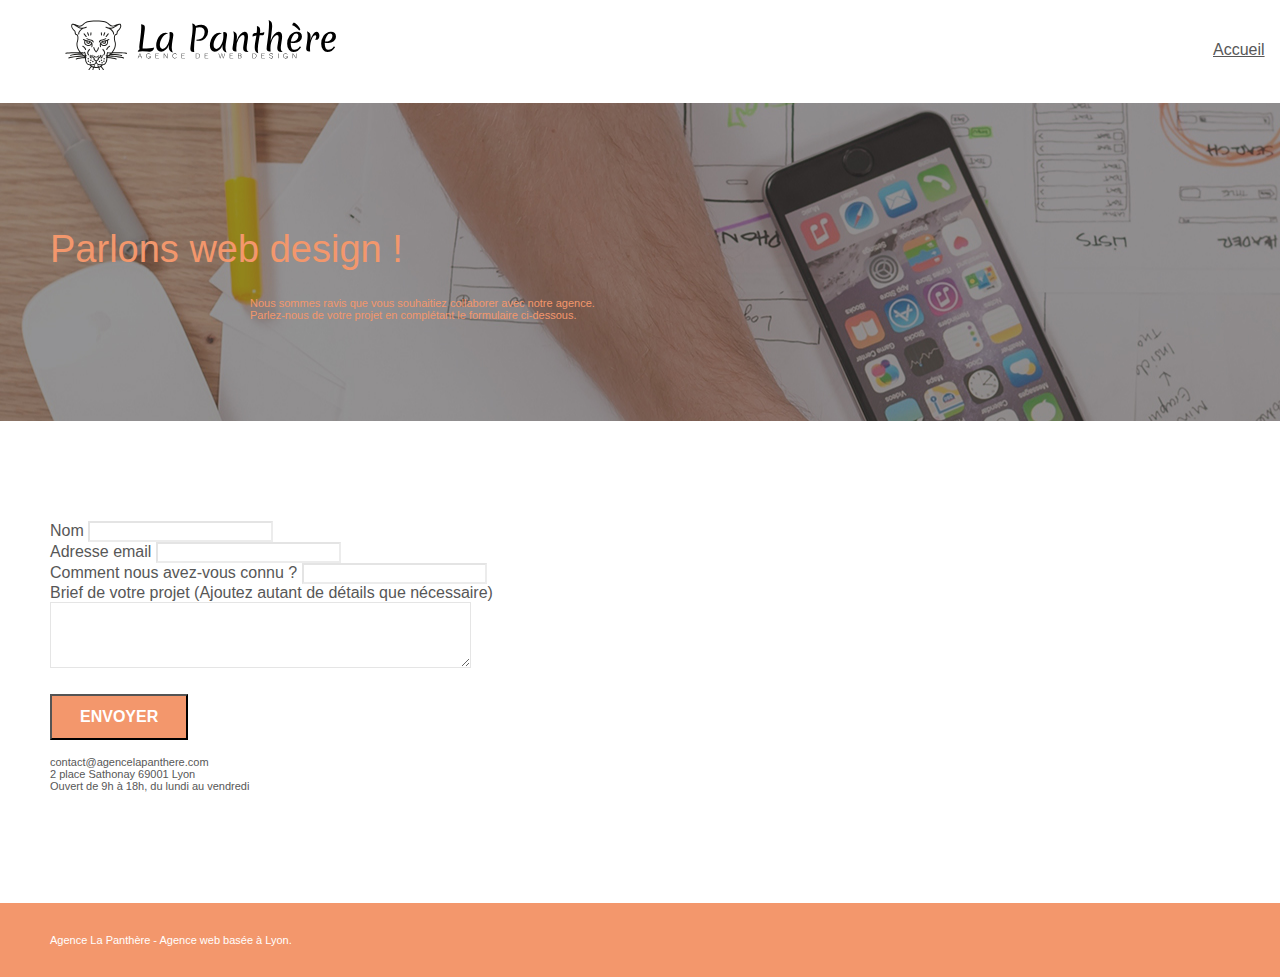
==== nous_contacter.html @ 2baf1a99 "Changement SEO/Performance" ====
<!doctype html>
<html lang="Default">
<head>
    <meta charset="utf-8">
    <meta name="keywords" content="">
    <meta name="description" content="">
    <meta name="viewport" content="width=device-width, initial-scale=1.0, viewport-fit=cover">
    <link rel="shortcut icon" type="image/png" href="favicon.jpg">
    
	<link rel="stylesheet" type="text/css" href="./css/bootstrap.min.css">
	<link rel="stylesheet" type="text/css" href="style.css">
	<link rel="stylesheet" type="text/css" href="./css/font-awesome.min.css">
	<link rel="stylesheet" type="text/css" href="./css/et-line.min.css">
	
    
	<script src="./js/jquery-2.1.0.min.js"></script>
	<script src="./js/bootstrap.min.js"></script>
	<script src="./js/blocs.min.js"></script>
	<script src="./js/jqBootstrapValidation.js"></script>
	<script src="./js/formHandler.js"></script>
    <title>page2</title>

    
<!-- Analytics -->
 
<!-- Analytics END -->
    
</head>
<body>
<!-- Principal conteneur -->
<div class="page-container">
    
<!-- bloc-0 -->
<div class="bloc bgc-white l-bloc " id="bloc-0">
	<div class="container bloc-sm">
		<nav class="navbar row">
			<div class="navbar-header">
				<a class="navbar-brand" href="index.html"><img src="img/agence-la-panthere-monochrome.svg" alt="atlanta web design logo" height="40" /></a>
			</div>
			<div class="collapse navbar-collapse navbar-1 special-dropdown-nav">
				<ul class="site-navigation nav navbar-nav">
					<li>
						<a href="index.html">Accueil</a>
					</li>
				</ul>
			</div>
		</nav>
	</div>
</div>
<!-- bloc-0 END -->

<!-- bloc-6 -->
<div class="bloc bg-dots-bg bg-repeat bgc-atomic-tangerine d-bloc bloc-bg-texture texture-paper" id="bloc-6">
	<div class="container bloc-lg">
		<div class="row">
			<div class="col-sm-12">
				<h1 class="text-center hero-bloc-text tc-white">
					Parlons web design !
				</h1>
				<p class="mg-lg tc-white tight-width-whitespace">
					Nous sommes ravis que vous souhaitiez collaborer avec notre agence.<br>
					Parlez-nous de votre projet en complétant le formulaire ci-dessous.
				</p>
			</div>
		</div>
	</div>
</div>
<!-- bloc-6 END -->

<!-- bloc-7 -->
<div class="bloc bgc-white l-bloc" id="bloc-7">
	<div class="container bloc-lg">
		<div class="row">
			<div class="col-sm-6">
				<form id="form_1" novalidate success-msg="Your message has been sent." fail-msg="Sorry it seems that our mail server is not responding, Sorry for the inconvenience!">
					<div class="form-group">
						<label>
							Nom
						</label>
						<input id="name" class="form-control" required />
					</div>
					<div class="form-group">
						<label>
							Adresse email
						</label>
						<input id="email" class="form-control" type="email" required />
					</div>
					<div class="form-group">
						<label>
							Comment nous avez-vous connu ?
						</label>
						<input class="form-control" type="email" required id="input_504" />
					</div>
					<div class="form-group">
						<label>
							Brief de votre projet (Ajoutez autant de détails que nécessaire)<br>
						</label><textarea id="message" class="form-control" rows="4" cols="50" required></textarea>
					</div> 
					<button class="bloc-button btn btn-lg btn-block cta-hero btn-atomic-tangerine" type="submit">
						Envoyer
					</button>
				</form>
			</div>
			<div class="col-sm-6">
				<p>
					contact@agencelapanthere.com<br>2 place Sathonay 69001 Lyon<br>Ouvert de 9h à 18h, du lundi au vendredi<br>
				</p>
			</div>
		</div>
	</div>
</div>
<!-- bloc-7 END -->

<!-- ScrollToTop Button -->
<a class="bloc-button btn btn-d scrollToTop" onclick="scrollToTarget('1')"><span class="fa fa-chevron-up"></span></a>
<!-- ScrollToTop Button END-->


<!-- Footer - bloc-8 -->
<div class="bloc bgc-atomic-tangerine d-bloc" id="bloc-8">
	<div class="container bloc-sm">
		<div class="row">
			<div class="col-sm-12">
				<p class="text-center white">
					Agence La Panthère - Agence web basée à Lyon.<br>
				</p>
				<div class="row row-no-gutters social">
					<div class="col-sm-3">
						<div class="text-center">
							<a class="social" href="index.html"><span class="fa fa-twitter icon-md"></span></a>
						</div>
					</div>
					<div class="col-sm-3">
						<div class="text-center">
							<a class="social" href="index.html"><span class="fa fa-facebook icon-md"></span></a>
						</div>
					</div>
					<div class="col-sm-3">
						<div class="text-center">
							<a class="social" href="index.html"><span class="fa fa-dribbble icon-md"></span></a>
						</div>
					</div>
					<div class="col-sm-3">
						<div class="text-center">
							<a class="social" href="index.html"><span class="fa fa-instagram icon-md"></span></a>
						</div>
					</div>
				</div>
			</div>
		</div>
	</div>
</div>
<!-- Footer - bloc-8 END -->

</div>
<!-- Principal conteneur END -->
    

</body>
</html>
---- style.css ----
body {
    margin: 0;
    padding: 0;
    background: #FFF;
    overflow-x: hidden;
    -webkit-font-smoothing: antialiased;
    -moz-osx-font-smoothing: grayscale;
}

a,
button {
    transition: all .3s ease-in-out;
    outline: none!important;
}

a:hover {
    text-decoration: none;
    cursor: pointer;
}

#page-loading-blocs-notifaction {
    position: fixed;
    top: 0;
    bottom: 0;
    width: 100%;
    z-index: 100000;
    background: #FFFFFF url("img/pageload-spinner.gif") no-repeat center center;
}

.bloc {
    width: 100%;
    clear: both;
    background: 50% 50% no-repeat;
    padding: 0 50px;
    -webkit-background-size: cover;
    -moz-background-size: cover;
    -o-background-size: cover;
    background-size: cover;
    position: relative;
}

.bloc .container {
    padding-left: 0;
    padding-right: 0;
}

.bloc-lg {
    padding: 100px 50px;
}

.bloc-md {
    padding: 50px;
}

.bloc-sm {
    padding: 20px 50px;
}

.bg-center,
.bg-l-edge,
.bg-r-edge,
.bg-t-edge,
.bg-b-edge,
.bg-tl-edge,
.bg-bl-edge,
.bg-tr-edge,
.bg-br-edge,
.bg-repeat {
    -webkit-background-size: auto!important;
    -moz-background-size: auto!important;
    -o-background-size: auto!important;
    background-size: auto!important;
}

.bg-repeat {
    background: repeat;
}

.bg-t-edge {
    background: top no-repeat;
}

.bloc-bg-texture::before {
    content: "";
    background-size: 2px 2px;
    position: absolute;
    top: 0;
    bottom: 0;
    left: 0;
    right: 0;
}

.nos-realisations{
    display: flex;
    width: 50%;
    margin-left: 25%;
}

.b-parallax {
    background-attachment: fixed;
}

.d-bloc {
    color: rgba(255, 255, 255, .7);
}

.d-bloc button:hover {
    color: rgba(255, 255, 255, .9);
}

.d-bloc .icon-round,
.d-bloc .icon-square,
.d-bloc .icon-rounded,
.d-bloc .icon-semi-rounded-a,
.d-bloc .icon-semi-rounded-b {
    border-color: rgba(255, 255, 255, .9);
}

.d-bloc .divider-h span {
    border-color: rgba(255, 255, 255, .2);
}

.d-bloc .a-btn,
.d-bloc .navbar a,
.d-bloc .navbar-brand,
.d-bloc a .icon-sm,
.d-bloc a .icon-md,
.d-bloc a .icon-lg,
.d-bloc a .icon-xl,
.d-bloc h1 a,
.d-bloc h2 a,
.d-bloc h3 a,
.d-bloc h4 a,
.d-bloc h5 a,
.d-bloc h6 a,
.d-bloc p a {
    color: rgba(255, 255, 255, .6);
}

.d-bloc .a-btn:hover,
.d-bloc .navbar a:hover,
.d-bloc .navbar-brand:hover,
.d-bloc a:hover .icon-sm,
.d-bloc a:hover .icon-md,
.d-bloc a:hover .icon-lg,
.d-bloc a:hover .icon-xl,
.d-bloc h1 a:hover,
.d-bloc h2 a:hover,
.d-bloc h3 a:hover,
.d-bloc h4 a:hover,
.d-bloc h5 a:hover,
.d-bloc h6 a:hover,
.d-bloc p a:hover {
    color: rgba(255, 255, 255, 1);
}

.d-bloc .navbar-toggle .icon-bar {
    background: rgba(255, 255, 255, 1);
}

.d-bloc .btn-wire,
.d-bloc .btn-wire:hover {
    color: rgba(255, 255, 255, 1);
    border-color: rgba(255, 255, 255, 1);
}

.d-bloc .panel {
    color: rgba(0, 0, 0, .5);
}

.d-bloc .panel button:hover {
    color: rgba(0, 0, 0, .7);
}

.d-bloc .panel icon {
    border-color: rgba(0, 0, 0, .7);
}

.d-bloc .panel .divider-h span {
    border-color: rgba(0, 0, 0, .1);
}

.d-bloc .panel .a-btn {
    color: rgba(0, 0, 0, .6);
}

.d-bloc .panel .a-btn:hover {
    color: rgba(0, 0, 0, 1);
}

.d-bloc .panel .btn-wire,
.d-bloc .panel .btn-wire:hover {
    color: rgba(0, 0, 0, .7);
    border-color: rgba(0, 0, 0, .3);
}

.d-bloc .panel,
.l-bloc {
    color: rgba(0, 0, 0, .5);
}

.d-bloc .panel button:hover,
.l-bloc button:hover {
    color: rgba(0, 0, 0, .7);
}

.l-bloc .icon-round,
.l-bloc .icon-square,
.l-bloc .icon-rounded,
.l-bloc .icon-semi-rounded-a,
.l-bloc .icon-semi-rounded-b {
    border-color: rgba(0, 0, 0, .7);
}

.d-bloc .panel .divider-h span,
.l-bloc .divider-h span {
    border-color: rgba(0, 0, 0, .1);
}

.d-bloc .panel .a-btn,
.l-bloc .a-btn,
.l-bloc .navbar a,
.l-bloc .navbar-brand,
.l-bloc a .icon-sm,
.l-bloc a .icon-md,
.l-bloc a .icon-lg,
.l-bloc a .icon-xl,
.l-bloc h1 a,
.l-bloc h2 a,
.l-bloc h3 a,
.l-bloc h4 a,
.l-bloc h5 a,
.l-bloc h6 a,
.l-bloc p a {
    color: rgba(0, 0, 0, .6);
}

.d-bloc .panel .a-btn:hover,
.l-bloc .a-btn:hover,
.l-bloc .navbar a:hover,
.l-bloc .navbar-brand:hover,
.l-bloc a:hover .icon-sm,
.l-bloc a:hover .icon-md,
.l-bloc a:hover .icon-lg,
.l-bloc a:hover .icon-xl,
.l-bloc h1 a:hover,
.l-bloc h2 a:hover,
.l-bloc h3 a:hover,
.l-bloc h4 a:hover,
.l-bloc h5 a:hover,
.l-bloc h6 a:hover,
.l-bloc p a:hover {
    color: rgba(0, 0, 0, 1);
}

.l-bloc .navbar-toggle .icon-bar {
    color: rgba(0, 0, 0, .6);
}

.d-bloc .panel .btn-wire,
.d-bloc .panel .btn-wire:hover,
.l-bloc .btn-wire,
.l-bloc .btn-wire:hover {
    color: rgba(0, 0, 0, .7);
    border-color: rgba(0, 0, 0, .3);
}

.voffset {
    margin-top: 30px;
}

.voffset-lg {
    margin-top: 80px;
}

.row-no-gutters {
    margin-right: 0;
    margin-left: 0;
}

#bloc-1-hero h1 {
    font-size: 32px;
}

.navbar {
    margin-bottom: 0;
    z-index: 1;
}

.navbar-brand {
    height: auto;
    padding: 3px 15px;
    font-size: 25px;
    font-weight: normal;
    font-weight: 600;
    line-height: 44px;
}

.navbar-brand img {
    height: 50px;
    margin: 0 5px 0 0;
    display: inline;
}

.navbar-brand img[src$=svg] {
    min-width: 100px;
}

.nav-center .navbar-brand img {
    margin: 0;
}

.navbar .nav {
    padding-top: 2px;
    margin-right: -16px;
    float: right;
    z-index: 1;
}

.nav > li {
    float: left;
    margin-top: 4px;
    font-size: 16px;
}

.navbar-nav .open .dropdown-menu > li > a {
    text-align: inherit;
}

.nav > li a:hover,
.nav > li a:focus {
    background: transparent;
}

.navbar-toggle {
    margin: 10px 10px 0 0;
    border: 0px;
}

.navbar-toggle:hover {
    background: transparent!important;
}

.navbar-toggle .icon-bar {
    background-color: rgba(0, 0, 0, .5);
    width: 26px;
}

.nav-invert .navbar .nav {
    float: left;
}

.nav-invert .navbar-header,
.nav-invert .navbar-brand {
    float: right;
    position: relative;
    z-index: 2;
}

@media (min-width: 768px) {
    .site-navigation {
        position: absolute;
        top: 30%;
        left: 85%;
        transform: translate(0, -50%);
        -webkit-transform: translateY(-50%);
    }

    ul{
        list-style-type: none;
        text-decoration: none;
    }

    .nav > li .dropdown-menu a,
    .nav > li .dropdown-menu a:hover {
        color: #484848;
    }
    .nav-invert .site-navigation {
        left: 0;
        right: 0;
    }
    .nav-center {
        text-align: center;
    }
    .nav-center .navbar-header {
        width: 100%;
    }
    .nav-center .navbar-header,
    .nav-center .navbar-brand,
    .nav-center .nav > li {
        float: none;
        display: inline-block;
    }
    .nav-center .site-navigation {
        position: relative;
        width: 100%;
        right: 0;
        margin-right: 0px;
        margin-top: 20px;
    }
    .nav-center.mini-nav .navbar-toggle {
        float: none;
        margin: 10px auto 0;
    }
}

.nav > li > .dropdown a {
    background: none!important;
    display: block;
    padding: 14px 15px;
}

nav .caret {
    margin: 0 5px;
}

.dropdown-menu .dropdown-menu {
    top: -8px;
    left: 100%;
}

.dropdown-menu .dropmenu-flow-right {
    top: 100%;
    left: 0;
    margin-left: -1px;
    border-top-left-radius: 0;
    border-top-right-radius: 0;
}

.dropdown-menu .dropdown span {
    border: 4px solid black;
    border-top-color: transparent;
    border-right-color: transparent;
    border-bottom-color: transparent;
    margin: 6px -5px 0 0!important;
    float: right;
}

.mg-md {
    margin-top: 10px;
    margin-bottom: 20px;
}

.mg-lg {
    margin-top: 10px;
    margin-bottom: 40px;
}

.btn {
    margin: 0 5px 5px 0;
}

.btn.pull-right {
    margin: 0 0 5px 5px;
}

.btn-d,
.btn-d:hover,
.btn-d:focus {
    color: #FFF;
    background: rgba(0, 0, 0, .3);
}

button {
    outline: none!important;
}

.btn-rd {
    border-radius: 40px;
}

.btn-clean {
    border: 1px solid rgba(0, 0, 0, .08);
    border-bottom-color: rgba(0, 0, 0, .1);
    text-shadow: 0 1px 0 rgba(0, 0, 1, .1);
    box-shadow: 0 1px 3px rgba(0, 0, 1, .25), inset 0 1px 0 0 rgba(255, 255, 255, .15);
}

.icon-md {
    font-size: 30px!important;
}

.icon-lg {
    font-size: 60px!important;
}

.sm-shadow {
    text-shadow: 0 1px 2px rgba(0, 0, 0, .3);
}

.panel-sq,
.panel-sq .panel-heading,
.panel-sq .panel-footer {
    border-radius: 0;
}

.panel-rd {
    border-radius: 30px;
}

.panel-rd .panel-heading {
    border-radius: 29px 29px 0 0;
}

.panel-rd .panel-footer {
    border-radius: 0 0 29px 29px;
}

.form-control {
    border-color: rgba(0, 0, 0, .1);
    box-shadow: none;
}

.scrollToTop {
    width: 40px;
    height: 40px;
    position: fixed;
    bottom: 20px;
    right: 20px;
    opacity: 0;
    z-index: 500;
    transition: all .3s ease-in-out;
}

.scrollToTop span {
    margin-top: 6px;
}

.showScrollTop {
    font-size: 14px;
    opacity: 1;
}

a[data-lightbox] {
    position: relative;
    display: block;
    text-align: center;
}

a[data-lightbox]:hover::before {
    content: "+";
    font-family: "HelveticaNeue-Light", "Helvetica Neue Light", "Helvetica Neue", Helvetica, Arial;
    font-size: 32px;
    width: 50px;
    height: 50px;
    margin-left: -25px;
    border-radius: 50%;
    background: rgba(0, 0, 0, .6);
    color: #FFF;
    font-weight: 100;
    z-index: 1;
    position: absolute;
    top: 50%;
    transform: translateY(-50%);
    -webkit-transform: translateY(-50%);
}

a[data-lightbox]:hover img {
    opacity: 0.6;
    -webkit-animation-fill-mode: none;
    animation-fill-mode: none;
}

#lightbox-modal {
    display: flex;
    align-items: center;
}

#lightbox-modal .modal-dialog {
    width: 90%;
    max-width: 900px;
    margin: 0 auto 0;
}

#lightbox-modal .modal-dialog img {
    max-height: 90vh;
    margin: 0 auto;
}

.lightbox-caption {
    padding: 20px;
    color: #FFF;
    background: rgba(0, 0, 0, .5);
    position: absolute;
    left: 15px;
    right: 15px;
    bottom: 5px;
}

.close-lightbox {
    color: #FFF;
    font-size: 30px;
    position: absolute;
    top: 20px;
    right: 20px;
    z-index: 20;
    background: rgba(0, 0, 0, .5);
    border: none;
    line-height: 30px;
    padding: 0 9px 5px;
    opacity: 0.3;
}

.close-lightbox:hover,
.next-lightbox:hover,
.prev-lightbox:hover {
    opacity: 1.0;
    color: #FFF;
}

.next-lightbox,
.prev-lightbox {
    font-size: 20px;
    color: rgba(255, 255, 255, .9);
    background: rgba(0, 0, 0, .5);
    transition: all .2s ease-in-out;
    position: absolute;
    top: 45%;
    z-index: 1;
    opacity: 0.4;
}

.next-lightbox {
    padding: 6px 8px 1px 13px;
    right: 25px;
}

.prev-lightbox {
    padding: 6px 13px 1px 10px;
    left: 25px;
}

.snapshot-lb .modal-body {
    padding-bottom: 45px;
}

.snapshot-lb .lightbox-caption {
    padding: 0;
    color: rgba(0, 0, 0, .5);
    background: none;
}

h1,
h2,
h3,
h4,
h5,
h6,
p,
label,
.btn,
a {
    font-family: "helvetica";
    font-weight: 400;
    color: #575757!important;
}

.container {
    max-width: 1000px;
}

.hero-bloc-text {
    font-size: 38px;
}

.hero-bloc-text-sub {
    font-size: 36px;
}

.statement-bloc-text {
    line-height: 26px;
    font-style: italic;
    font-size: 20px;
    text-align: center;
    font-weight: lighter;
    max-width: 520px;
    margin: auto auto auto auto;
}

p {
    font-size: 11px;
}

.tight-width-whitespace {
    max-width: 600px;
    margin: auto auto auto auto;
}

.h1 {
    font-size: 20px;
    font-family: "Open Sans";
}

.cta-hero {
    margin-top: 22px;
    color: #FFFFFF!important;
    text-transform: uppercase;
    padding: 12px 28px 12px 28px;
    font-size: 16px;
    font-weight: 700;
}

.social {
    max-width: 400px;
    margin: auto auto auto auto;
}

h2 {
    font-size: 22px;
    line-height: 1.4em;
}

h3 {
    font-size: 15px;
    text-transform: uppercase;
    font-weight: 700;
    color: #333333!important;
}

.med-width-whitespace {
    max-width: 800px;
    margin: auto auto auto auto;
    box-shadow: 0px 0px 0px #000000;
}

h1 {
    color: #333333!important;
}

h4 {
    color: #333333!important;
}

.icons {
    margin-bottom: 14px;
    margin-top: 24px;
}

.white {
    color: #FFFFFF!important;
}

.portfolio-thumb {
    margin-bottom: 24px;
}

.portfolio-row {
    margin-bottom: 44px;
    margin-top: 50px;
}

.avatar {
    box-shadow: 0px 4px 9px rgba(0, 0, 0, 0.3);
}

.black-background {
    background-color: rgba(165, 147, 99, 0.7);
    padding: 40px 40px 40px 40px;
}

.bold-link {
    font-weight: 900;
    text-decoration: underline!important;
}

.bgc-white {
    background-color: #FFFFFF;
}

.bgc-dark-slate-blue {
    background-color: #364577;
}

.bgc-atomic-tangerine {
    background-color: #F3976C;
}

.tc-white {
    color: #F3976C!important;
}

.btn-atomic-tangerine {
    background: #F3976C;
    color: #FFFFFF!important;
}

.btn-atomic-tangerine:hover {
    background: #c27956!important;
    color: #FFFFFF!important;
}

.ltc-white {
    color: #FFFFFF!important;
}

.ltc-white:hover {
    color: #cccccc!important;
}

.ltc-atomic-tangerine {
    color: #F3976C!important;
}

.ltc-atomic-tangerine:hover {
    color: #c27956!important;
}

.icon-dark-slate-blue {
    color: #364577!important;
    border-color: #364577!important;
}

.bg-dots-bg {
    background-image: url("img/agence-la-panthere.jpg");
}

.bg-banniere {
    background-image: url("img/agence-la-panthere.jpg");
}

.bg-presentation {
    background-image: url("img/image-de-presentation.bmp");
}

@media (max-width: 1024px) {
    .bloc {
        padding-left: 20px;
        padding-right: 20px;
    }
    .bloc.full-width-bloc,
    .bloc-tile-2.full-width-bloc .container,
    .bloc-tile-3.full-width-bloc .container,
    .bloc-tile-4.full-width-bloc .container {
        padding-left: 0;
        padding-right: 0;
    }
}

@media (max-width: 992px) and (min-width: 768px) {
    .navbar .nav {
        max-width: 80%
    }
    .nav-center.navbar .nav {
        max-width: 100%
    }
}

@media only screen and (min-device-width: 768px) and (max-device-width: 1024px) and (orientation: landscape) {
    .b-parallax {
        background-attachment: scroll;
    }
}

@media only screen and (min-device-width: 1024px) and (max-device-width: 1366px) and (-webkit-min-device-pixel-ratio: 1.5) {
    .b-parallax {
        background-attachment: scroll;
    }
}

@media (max-width: 991px) {
    .container {
        width: 100%;
    }
    .b-parallax {
        background-attachment: scroll;
    }
    .page-container,
    #hero-bloc {
        overflow-x: hidden;
        position: relative;
    }
    .bloc {
        padding-left: constant(safe-area-inset-left);
        padding-right: constant(safe-area-inset-right);
    }
    .bloc-group,
    .bloc-group .bloc {
        display: block;
        width: 100%;
    }
    .bloc-fill-screen .fill-bloc-top-edge,
    .bloc-fill-screen .fill-bloc-bottom-edge {
        padding: 0 20px;
        padding-left: constant(safe-area-inset-left);
        padding-right: constant(safe-area-inset-right);
    }
}

@media (max-width: 767px) {
    .page-container {
        overflow-x: hidden;
        position: relative;
    }
    h1,
    h2,
    h3,
    h4,
    h5,
    h6,
    p,
    #disqus_thread {
        padding-left: 10px!important;
        padding-right: 10px!important;
    }
    .b-parallax {
        background-attachment: scroll;
    }
    .navbar .nav {
        padding-top: 0;
        border-top: 1px solid rgba(0, 0, 0, .2);
        float: none!important;
    }
    .navbar.row {
        margin-left: 0;
        margin-right: 0;
    }
    .site-navigation {
        position: inherit;
        transform: none;
        -webkit-transform: none;
        -ms-transform: none;
    }
    .nav > li {
        margin-top: 0;
        border-bottom: 1px solid rgba(0, 0, 0, .1);
        background: rgba(0, 0, 0, .05);
        text-align: left;
        padding-left: 15px;
        width: 100%;
    }
    .nav > li:hover {
        background: rgba(0, 0, 0, .08);
    }
    .dropdown .dropdown a .caret {
        float: none;
        margin: 5px 0 0 10px!important;
        border: 4px solid black;
        border-bottom-color: transparent;
        border-right-color: transparent;
        border-left-color: transparent;
    }
    #hero-bloc .navbar .nav {
        background: rgba(0, 0, 0, .8);
    }
    #hero-bloc .navbar .nav a {
        color: rgba(255, 255, 255, .6);
    }
    .hero {
        padding: 50px 0;
    }
    .hero-nav {
        left: -1px;
        right: -1px;
    }
    .navbar-collapse {
        padding: 0;
        overflow-x: hidden;
        -webkit-box-shadow: none;
        box-shadow: none;
    }
    .navbar-brand img {
        display: flex;
        height: 50px;
        width: auto;
    }
    .nav-invert .navbar-header {
        float: none;
        width: 100%;
    }
    .nav-invert .navbar-toggle {
        float: left;
        margin-left: 10px;
    }
    .bloc {
        padding-left: 0;
        padding-right: 0;
    }
    .bloc-xxl,
    .bloc-xl,
    .bloc-lg {
        padding: 40px 0;
    }
    .bloc-sm,
    .bloc-md {
        padding-left: 0;
        padding-right: 0;
    }
    .bloc-tile-2 .container,
    .bloc-tile-3 .container,
    .bloc-tile-4 .container,
    .bloc-fill-screen .fill-bloc-top-edge,
    .bloc-fill-screen .fill-bloc-bottom-edge {
        padding-left: 0;
        padding-right: 0;
    }
    .a-block {
        padding: 0 10px;
    }
    .btn-dwn {
        display: none;
    }
    .voffset {
        margin-top: 5px;
    }
    .voffset-md {
        margin-top: 20px;
    }
    .voffset-lg {
        margin-top: 30px;
    }
    form {
        padding: 5px;
    }
    .close-lightbox {
        display: inline-block;
    }
    .blocsapp-device-iphone5 {
        background-size: 216px 425px;
        padding-top: 60px;
        width: 216px;
        height: 425px;
    }
    .blocsapp-device-iphone5 img {
        width: 180px;
        height: 320px;
    }
}

@media (max-width: 400px) {
    .bloc {
        padding-left: 0;
        padding-right: 0;
    }
}

@media (max-width: 767px) {
    .bloc-mob-center-text {
        text-align: center;
    }
}
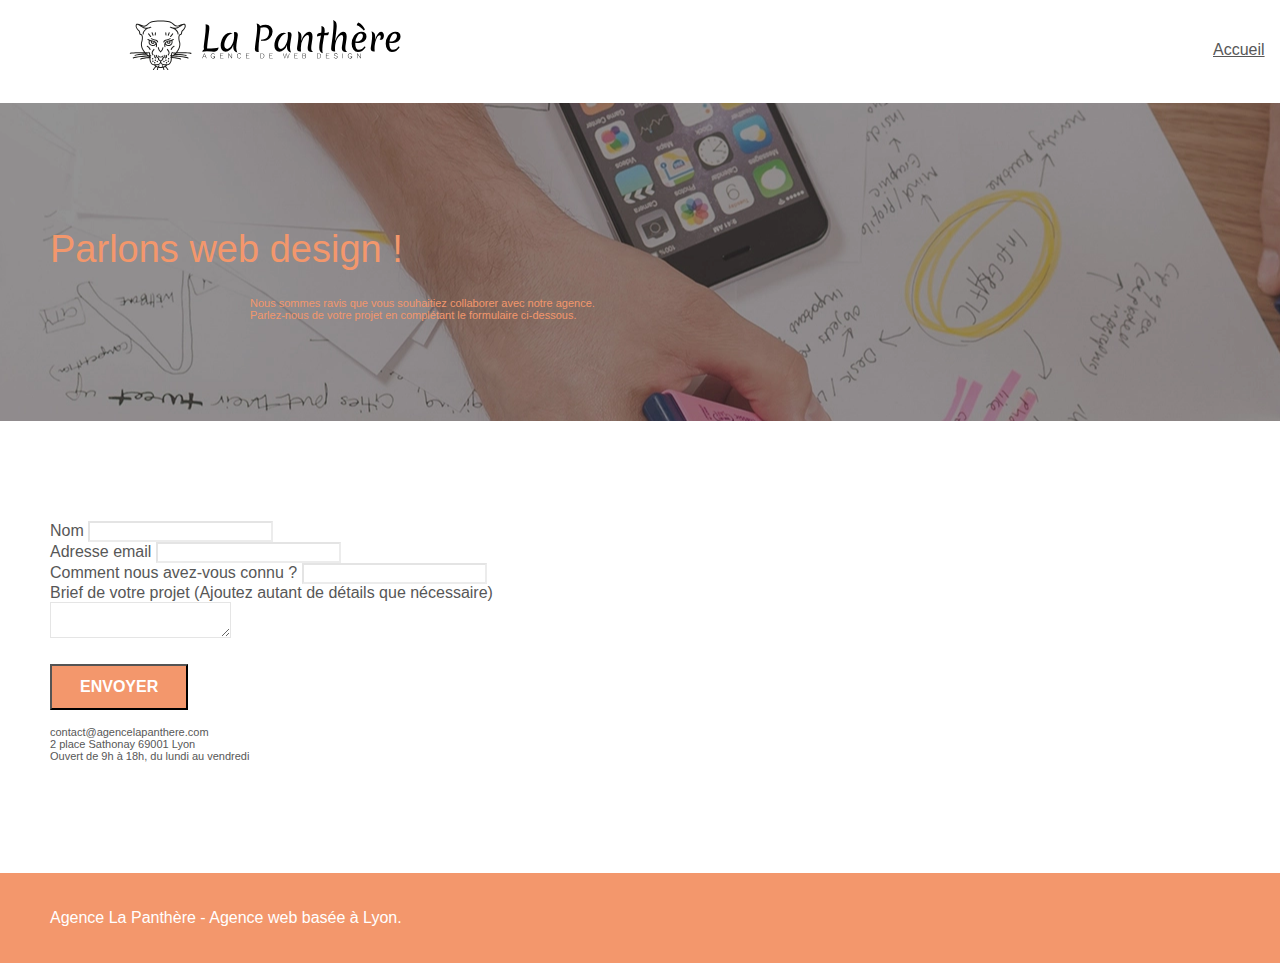
==== commit 8fcbc5f3: "Correction seo/performance" ====
--- a/nous_contacter.html
+++ b/nous_contacter.html
@@ -2,7 +2,6 @@
 <html lang="Default">
 <head>
     <meta charset="utf-8">
-    <meta name="keywords" content="">
     <meta name="description" content="">
     <meta name="viewport" content="width=device-width, initial-scale=1.0, viewport-fit=cover">
     <link rel="shortcut icon" type="image/png" href="favicon.jpg">
@@ -94,7 +93,7 @@
 					<div class="form-group">
 						<label>
 							Brief de votre projet (Ajoutez autant de détails que nécessaire)<br>
-						</label><textarea id="message" class="form-control" rows="4" cols="50" required></textarea>
+						</label><textarea class="form-control"></textarea>
 					</div> 
 					<button class="bloc-button btn btn-lg btn-block cta-hero btn-atomic-tangerine" type="submit">
 						Envoyer
--- a/style.css
+++ b/style.css
@@ -72,10 +72,6 @@
     background-size: auto!important;
 }
 
-.bg-repeat {
-    background: repeat;
-}
-
 .bg-t-edge {
     background: top no-repeat;
 }
@@ -94,6 +90,26 @@
     display: flex;
     width: 50%;
     margin-left: 25%;
+}
+
+.image-resize-mode{
+    width: 18%;
+    height: 100%;
+}
+
+
+.text-center{
+    font-size: 16px;
+}
+
+.titre img{
+    width: 60%;
+    height: 45%;
+}
+
+.col-xs-12 img{
+    width: 90%;
+    height: 100%;
 }
 
 .b-parallax {
@@ -147,9 +163,6 @@
 .d-bloc h1 a:hover,
 .d-bloc h2 a:hover,
 .d-bloc h3 a:hover,
-.d-bloc h4 a:hover,
-.d-bloc h5 a:hover,
-.d-bloc h6 a:hover,
 .d-bloc p a:hover {
     color: rgba(255, 255, 255, 1);
 }
@@ -298,6 +311,7 @@
 
 .navbar-brand img {
     height: 50px;
+    width: 25rem;
     margin: 0 5px 0 0;
     display: inline;
 }
@@ -359,6 +373,9 @@
 
 @media (min-width: 768px) {
     .site-navigation {
+        display: flex;
+        width: 25%;
+        flex-wrap: nowrap;
         position: absolute;
         top: 30%;
         left: 85%;
@@ -706,8 +723,10 @@
 }
 
 h2 {
-    font-size: 22px;
-    line-height: 1.4em;
+    font-size: 15px;
+    text-transform: uppercase;
+    font-weight: 700;
+    color: #333333!important;
 }
 
 h3 {
@@ -744,6 +763,11 @@
     margin-bottom: 24px;
 }
 
+.col-sm-6 img{
+    width: 100%;
+    height: 100%;
+}
+
 .portfolio-row {
     margin-bottom: 44px;
     margin-top: 50px;
@@ -811,15 +835,15 @@
 }
 
 .bg-dots-bg {
-    background-image: url("img/agence-la-panthere.jpg");
+    background-image: url("img/agence-la-panthere.webp");
 }
 
 .bg-banniere {
-    background-image: url("img/agence-la-panthere.jpg");
+    background-image: url("img/agence-la-panthere.webp");
 }
 
 .bg-presentation {
-    background-image: url("img/image-de-presentation.bmp");
+    background-image: url("img/image-de-presentation.webp");
 }
 
 @media (max-width: 1024px) {
@@ -961,7 +985,7 @@
     .navbar-brand img {
         display: flex;
         height: 50px;
-        width: auto;
+        width: 25rem;
     }
     .nav-invert .navbar-header {
         float: none;
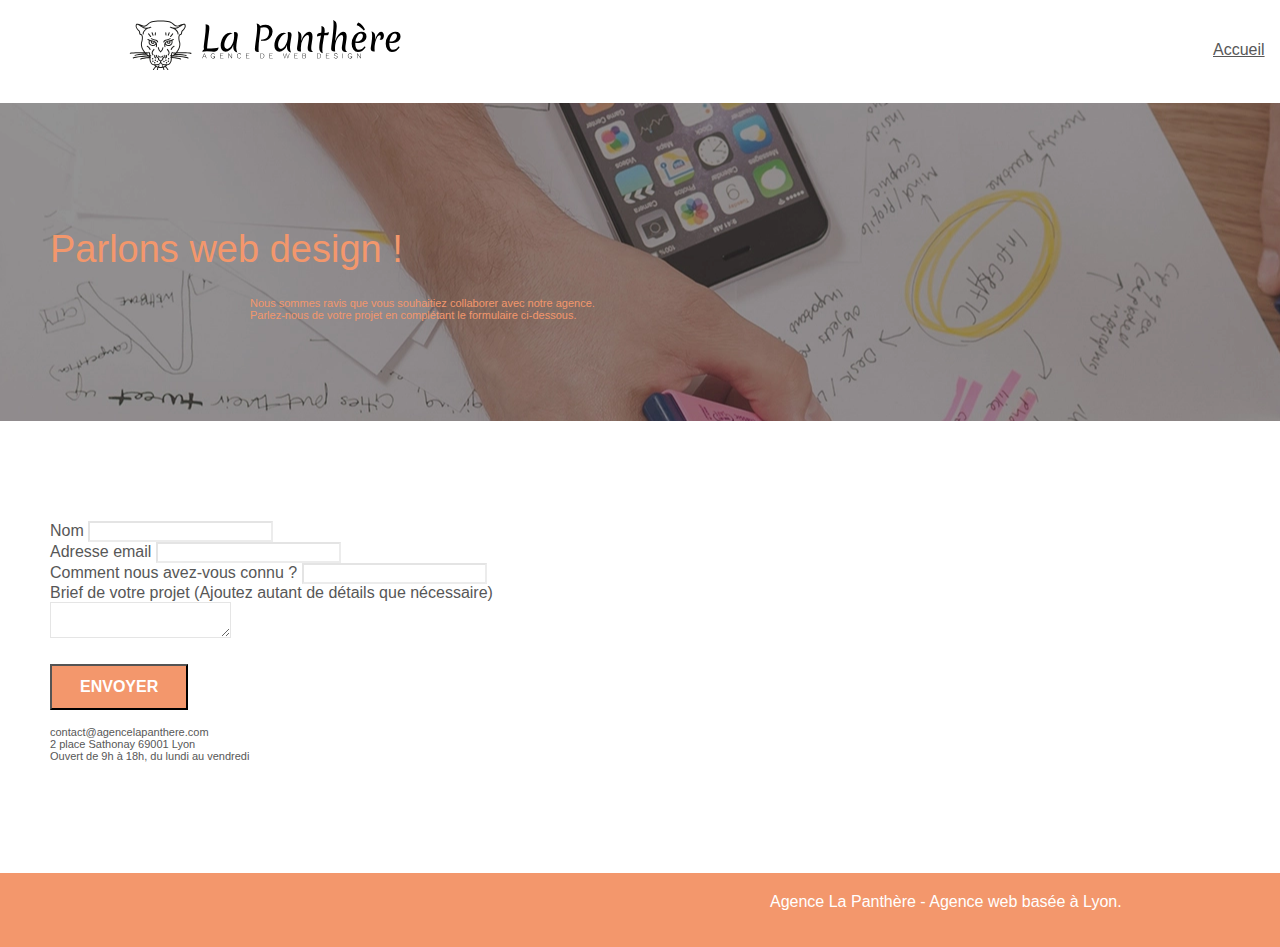
==== commit 7af6d527: "SEO/BlackHat" ====
--- a/nous_contacter.html
+++ b/nous_contacter.html
@@ -1,8 +1,9 @@
 <!doctype html>
-<html lang="Default">
+<html lang="FR">
 <head>
     <meta charset="utf-8">
-    <meta name="description" content="">
+    <meta name="description" content="La panthère agence de web design à paris qui a pour but d'aider 
+	les entreprises à devenir attractives et visibles sur internet">
     <meta name="viewport" content="width=device-width, initial-scale=1.0, viewport-fit=cover">
     <link rel="shortcut icon" type="image/png" href="favicon.jpg">
     
@@ -17,7 +18,7 @@
 	<script src="./js/blocs.min.js"></script>
 	<script src="./js/jqBootstrapValidation.js"></script>
 	<script src="./js/formHandler.js"></script>
-    <title>page2</title>
+    <title>Nous contacter</title>
 
     
 <!-- Analytics -->
@@ -120,26 +121,26 @@
 	<div class="container bloc-sm">
 		<div class="row">
 			<div class="col-sm-12">
-				<p class="text-center white">
+				<p class="text-center white center">
 					Agence La Panthère - Agence web basée à Lyon.<br>
 				</p>
 				<div class="row row-no-gutters social">
-					<div class="col-sm-3">
+					<div class="col-sm-3 reseau">
 						<div class="text-center">
 							<a class="social" href="index.html"><span class="fa fa-twitter icon-md"></span></a>
 						</div>
 					</div>
-					<div class="col-sm-3">
+					<div class="col-sm-3 reseau">
 						<div class="text-center">
 							<a class="social" href="index.html"><span class="fa fa-facebook icon-md"></span></a>
 						</div>
 					</div>
-					<div class="col-sm-3">
+					<div class="col-sm-3 reseau">
 						<div class="text-center">
 							<a class="social" href="index.html"><span class="fa fa-dribbble icon-md"></span></a>
 						</div>
 					</div>
-					<div class="col-sm-3">
+					<div class="col-sm-3 reseau">
 						<div class="text-center">
 							<a class="social" href="index.html"><span class="fa fa-instagram icon-md"></span></a>
 						</div>
--- a/style.css
+++ b/style.css
@@ -54,6 +54,10 @@
 
 .bloc-sm {
     padding: 20px 50px;
+}
+
+.reseau{
+    padding-top: 0;
 }
 
 .bg-center,
@@ -100,6 +104,13 @@
 
 .text-center{
     font-size: 16px;
+}
+
+.center{
+    display: flex;
+    width: 100%;
+    margin-left: 45rem;
+    margin-top: 0;
 }
 
 .titre img{
@@ -869,13 +880,13 @@
     }
 }
 
-@media only screen and (min-device-width: 768px) and (max-device-width: 1024px) and (orientation: landscape) {
+@media only screen and (min-width: 768px) and (max-width: 1024px) and (orientation: landscape) {
     .b-parallax {
         background-attachment: scroll;
     }
 }
 
-@media only screen and (min-device-width: 1024px) and (max-device-width: 1366px) and (-webkit-min-device-pixel-ratio: 1.5) {
+@media only screen and (min-width: 1024px) and (max-width: 1366px) and (-webkit-min-device-pixel-ratio: 1.5) {
     .b-parallax {
         background-attachment: scroll;
     }
@@ -893,10 +904,6 @@
         overflow-x: hidden;
         position: relative;
     }
-    .bloc {
-        padding-left: constant(safe-area-inset-left);
-        padding-right: constant(safe-area-inset-right);
-    }
     .bloc-group,
     .bloc-group .bloc {
         display: block;
@@ -905,8 +912,6 @@
     .bloc-fill-screen .fill-bloc-top-edge,
     .bloc-fill-screen .fill-bloc-bottom-edge {
         padding: 0 20px;
-        padding-left: constant(safe-area-inset-left);
-        padding-right: constant(safe-area-inset-right);
     }
 }
 
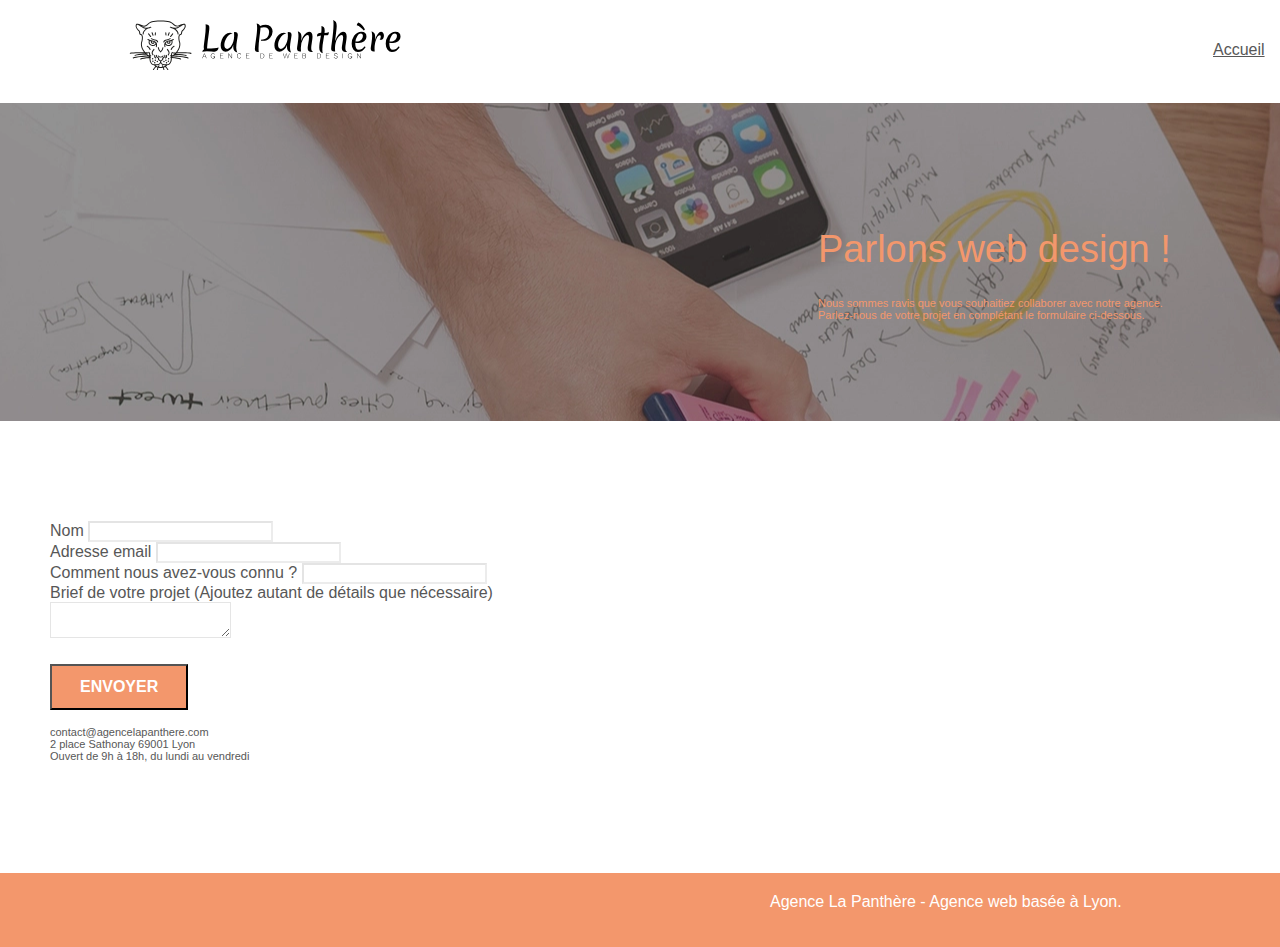
==== commit fd084b73: "Correctif" ====
--- a/nous_contacter.html
+++ b/nous_contacter.html
@@ -54,10 +54,10 @@
 	<div class="container bloc-lg">
 		<div class="row">
 			<div class="col-sm-12">
-				<h1 class="text-center hero-bloc-text tc-white">
+				<h1 class="text-center hero-bloc-text tc-white title_center">
 					Parlons web design !
 				</h1>
-				<p class="mg-lg tc-white tight-width-whitespace">
+				<p class="mg-lg tc-white tight-width-whitespace center_text">
 					Nous sommes ravis que vous souhaitiez collaborer avec notre agence.<br>
 					Parlez-nous de votre projet en complétant le formulaire ci-dessous.
 				</p>
--- a/style.css
+++ b/style.css
@@ -104,6 +104,17 @@
 
 .text-center{
     font-size: 16px;
+}
+
+.title_center{
+    width: 100%;
+    margin-left: 48rem;
+}
+
+.center_text{
+    width: 100%;
+    display: flex;
+    padding-left: 48rem;
 }
 
 .center{
